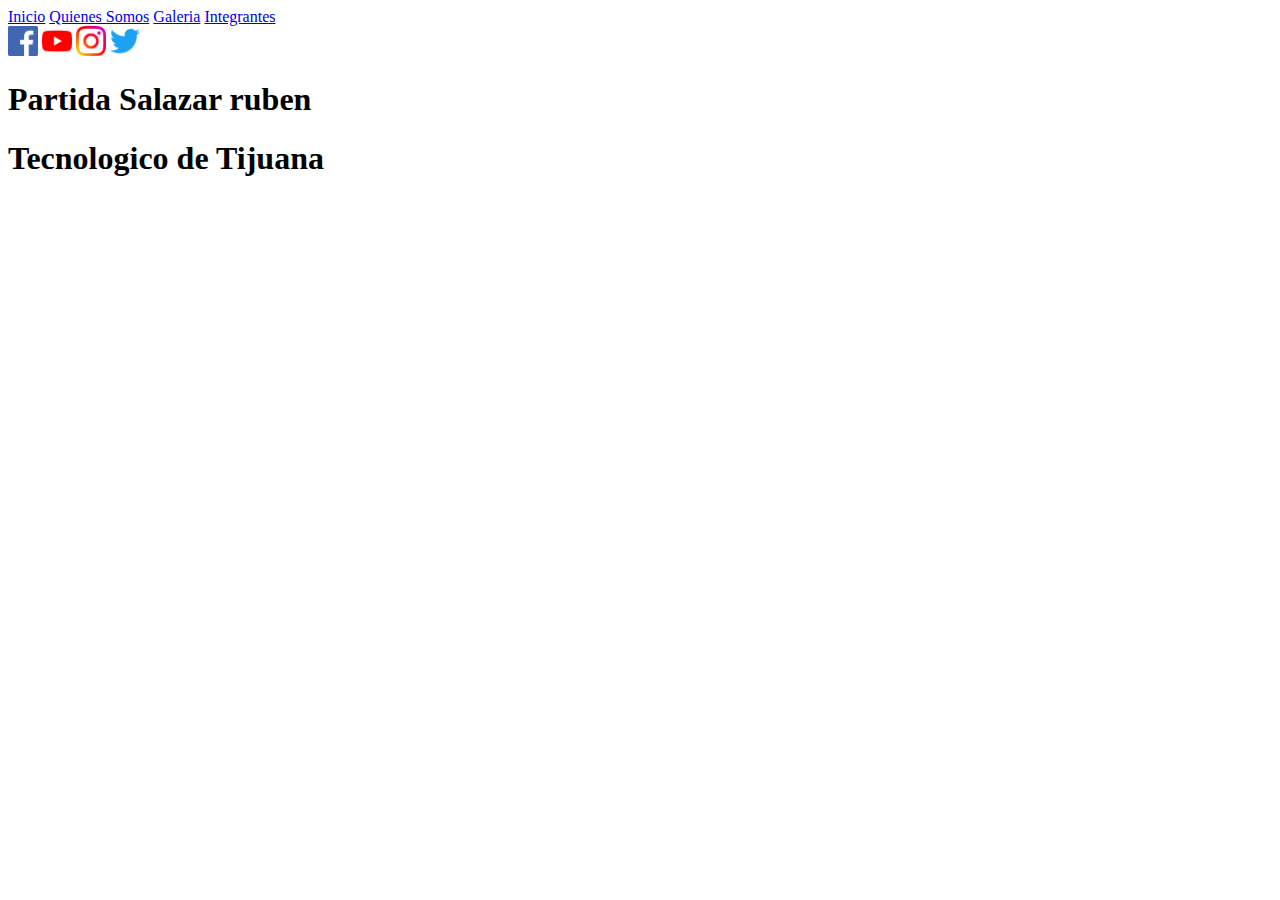
==== index.html @ 13a9f24b "Pagina personal" ====
<!DOCTYPE html>
<html lang="en">
<head>
    <meta charset="UTF-8">
    <meta name="viewport" content="width=device-width, initial-scale=1.0">
    <title>Pagina Personal</title>
    <link rel="stylesheet" href="../Practica3.Paginaweb/css/main.css">
</head>
<body>
    <head>
        <div class="Principal">
            <div class="menu">
                <a href="index.html">Inicio</a>
                <a href="quienes.html">Quienes Somos</a>
                <a href="galeria.html">Galeria</a>
                <a href="contacto.html">Integrantes</a>
    
            </div>
        
            <div class="redessociales">
                <a href="https://www.facebook.com/ruben.salasar.5" target="_blank"><img src="img/001-facebook.png" alt="facebook" width="30"></a>
                <a href="https://www.youtube.com/" target="_blank"><img src="img/008-youtube.png" alt="youtube" width="30"></a>
                <a href="https://www.instagram.com/ruben.ps21/?hl=en" target="_blank"><img src="img/011-instagram.png" alt="instagram" width="30"></a>
                <a href="https://twitter.com/Twitter?ref_src=twsrc%5Egoogle%7Ctwcamp%5Eserp%7Ctwgr%5Eauthor" target="_blank"><img src="img/013-twitter.png" alt="twitter" width="30"></a>
    
            </div>
        </div>
        <div class="text-Des">
            <h1>Partida Salazar ruben </h1>
            <h1>Tecnologico de Tijuana</h1>

        </div>
    </head>

    <div>
        <section>

        </section>

    </div>

    <footer>

    </footer>
    
</body>
</html>
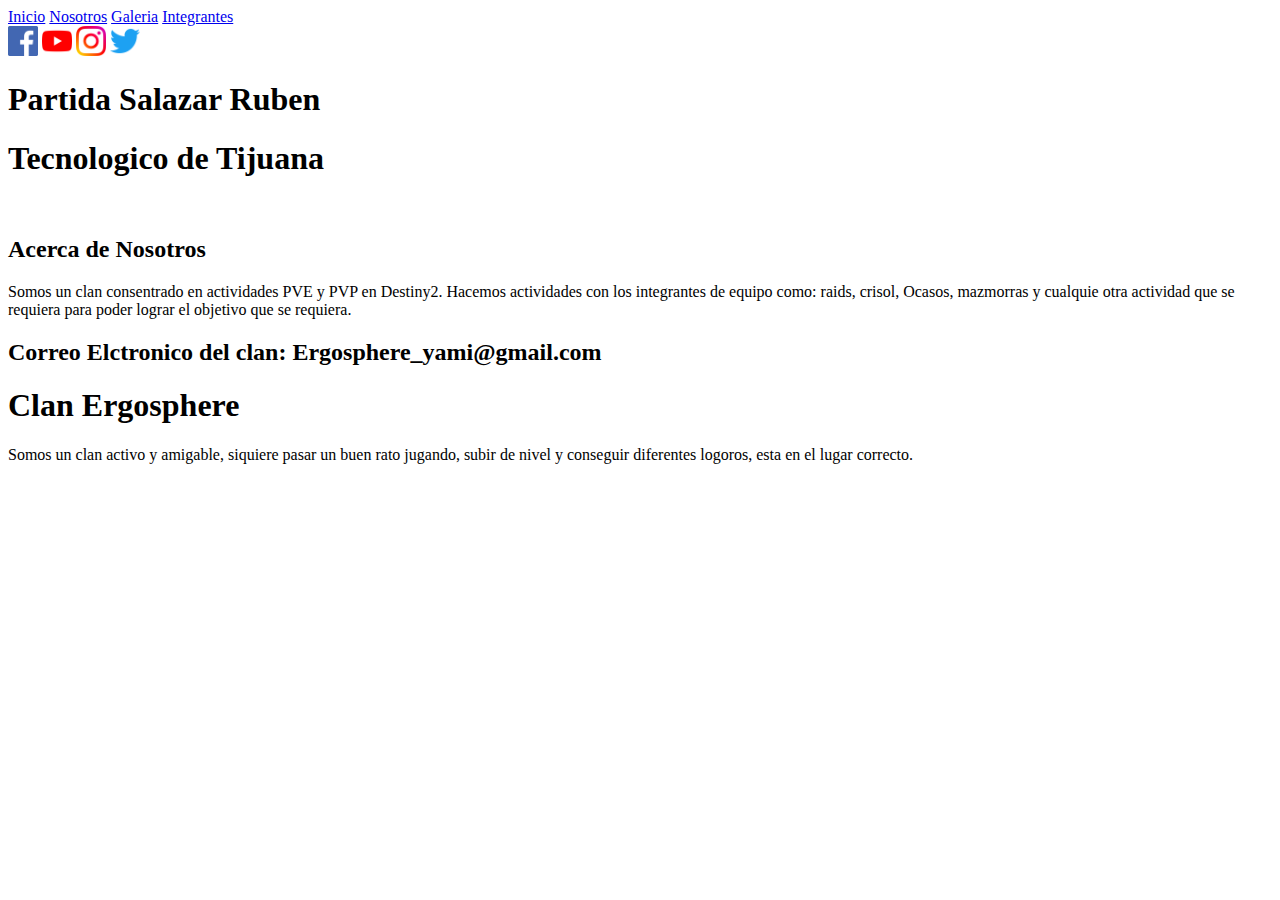
==== commit 0664525b: "Contacto" ====
--- a/index.html
+++ b/index.html
@@ -8,12 +8,12 @@
 </head>
 <body>
     <head>
-        <div class="Principal">
+        <div class="Principal" id="inicio">
             <div class="menu">
-                <a href="index.html">Inicio</a>
-                <a href="quienes.html">Quienes Somos</a>
-                <a href="galeria.html">Galeria</a>
-                <a href="contacto.html">Integrantes</a>
+                <a href="#inicio">Inicio</a>
+                <a href="#nosotros">Nosotros</a>
+                <a href="#galeria">Galeria</a>
+                <a href="#contacto">Integrantes</a>
     
             </div>
         
@@ -26,16 +26,48 @@
             </div>
         </div>
         <div class="text-Des">
-            <h1>Partida Salazar ruben </h1>
+            <h1>Partida Salazar Ruben </h1>
             <h1>Tecnologico de Tijuana</h1>
 
         </div>
     </head>
 
-    <div>
+    <div id="nosotros">
+        <section class="aleft">
+            <img src="..//Practica3.Paginaweb/img/ClanB.PNG" alt="" class="img-nosotros">
+
+        </section class ="aright">
         <section>
+            <h2 class="atitulo">Acerca de Nosotros</h2>
+            <p class="aquesomos">
+                Somos un clan consentrado en actividades PVE y PVP en Destiny2. 
+                Hacemos actividades con los integrantes de equipo como: raids, crisol,
+                Ocasos, mazmorras y cualquie otra actividad que se requiera para poder lograr el 
+                objetivo que se requiera.
+            </p>
+
+            <h2 class="acorreo">
+                Correo Elctronico del clan: Ergosphere_yami@gmail.com
+            </h2>
+
+            <h1 class="aclan">
+              Clan Ergosphere
+            </h1>
+             <p class="amensaje"> 
+                 Somos un clan activo y amigable, siquiere pasar un buen rato 
+                 jugando, subir de nivel y conseguir diferentes logoros, esta 
+                 en el lugar correcto.
+             </p>
 
         </section>
+
+    </div>
+
+    <div id="galeria">
+        
+    </div>
+
+    <div id="integrantes">
 
     </div>
 
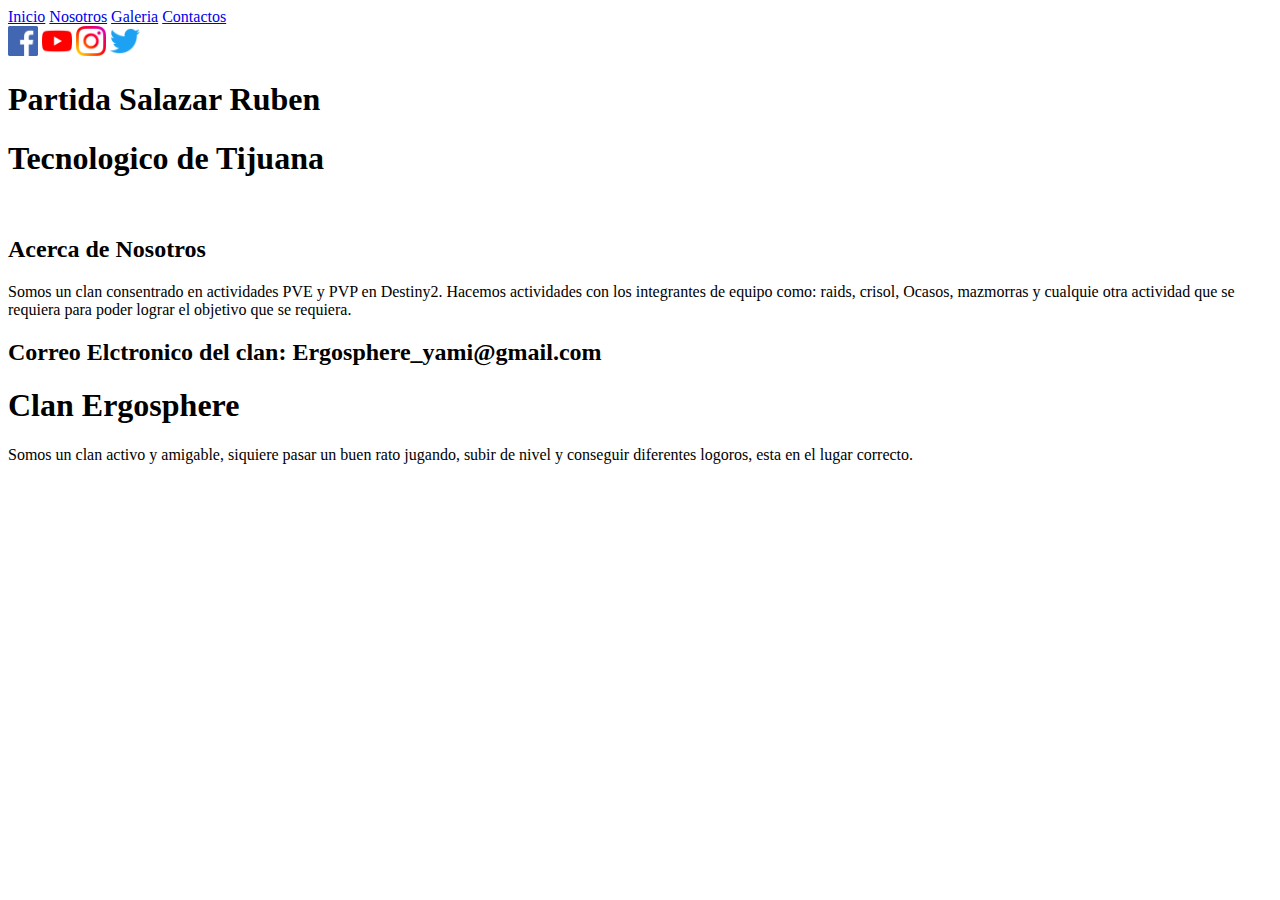
==== commit df2b84d4: "Paginas agregadas" ====
--- a/index.html
+++ b/index.html
@@ -8,12 +8,12 @@
 </head>
 <body>
     <head>
-        <div class="Principal" id="inicio">
+        <div class="p-inicio" id="inicio">
             <div class="menu">
                 <a href="#inicio">Inicio</a>
-                <a href="#nosotros">Nosotros</a>
-                <a href="#galeria">Galeria</a>
-                <a href="#contacto">Integrantes</a>
+                <a href="Nosotros.html">Nosotros</a>
+                <a href="Galeria.html">Galeria</a>
+                <a href="contactos.html">Contactos</a>
     
             </div>
         
